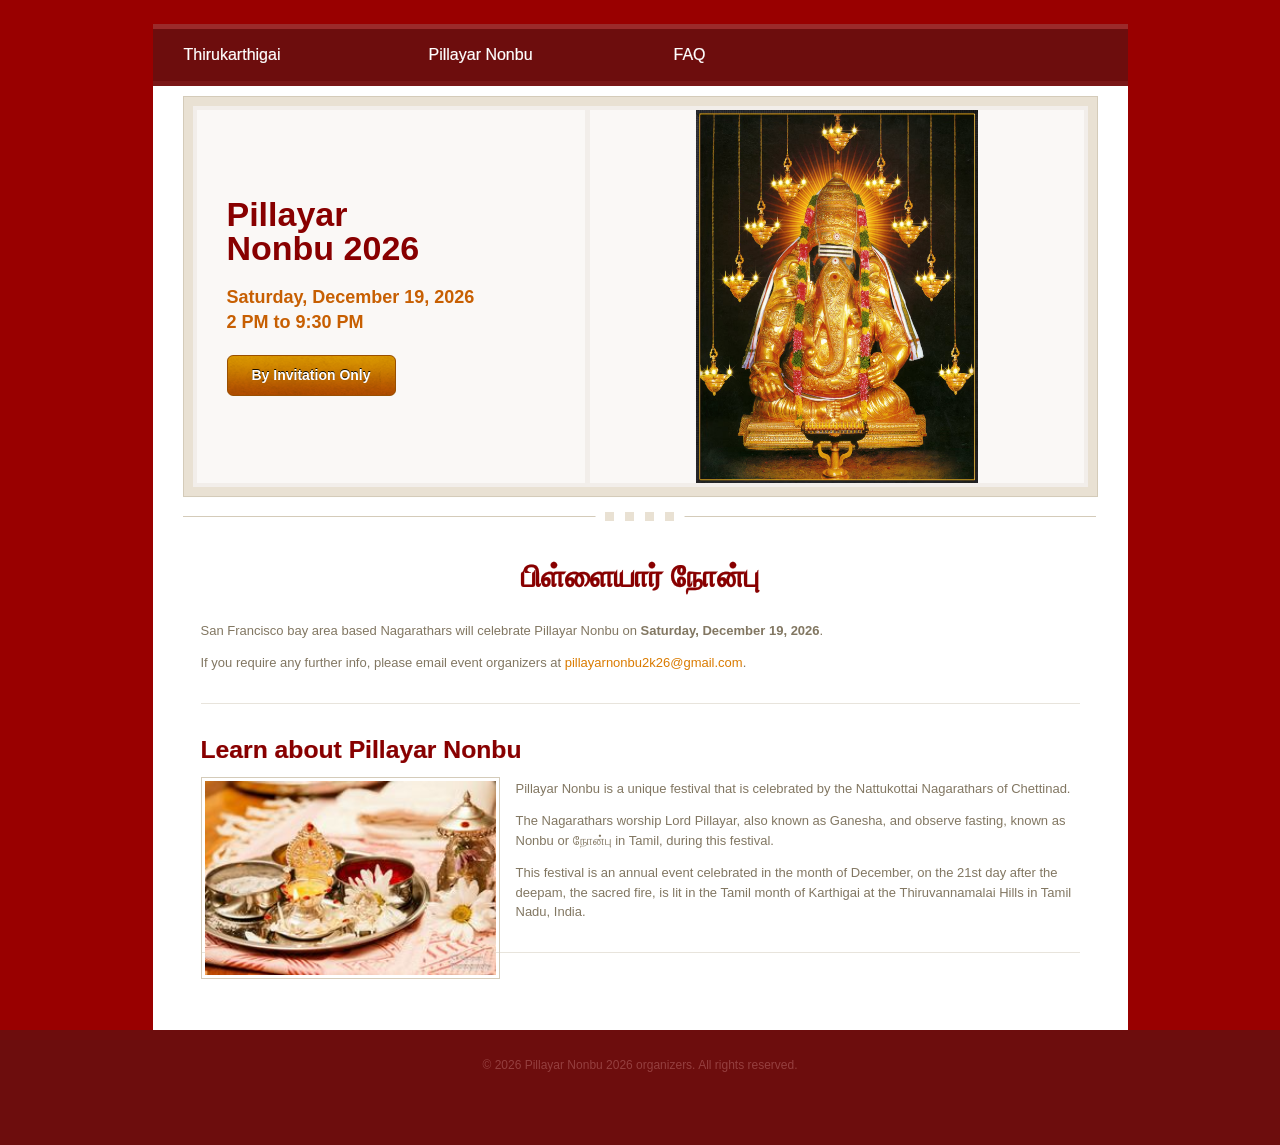
==== index.html @ f567d042 "Enable Thirukarthigai Thirukalyanam page and add to navigation menu" ====
<!doctype html>
<html lang="en-us">
  <head>
	<meta name="generator" content="Hugo 0.152.2">
    <meta charset="utf-8">
    <meta name="viewport" content="width=device-width, initial-scale=1">
    <title>Pillayar Nonbu 2026</title>
    <meta name="description" content="Pillayar Nonbu 2026 event information and background for the Nagarathar community.">
    <meta name="robots" content="index,follow">
    <meta name="google-site-verification" content="LrNGr9xJeI0RZqVk1M5NE3oVTOi-sulEWozOU9PxaXI" />
    <link rel="canonical" href="https://pillayarnonbu2026.com/index.html">
    <meta property="og:type" content="website">
    <meta property="og:title" content="Pillayar Nonbu 2026">
    <meta property="og:description" content="Pillayar Nonbu 2026 event information and background for the Nagarathar community.">
    <meta property="og:image" content="https://pillayarnonbu2026.com/assets/images/ganesha-2026.png">
    <meta property="og:url" content="https://pillayarnonbu2026.com/index.html">
    <link rel="stylesheet" href="/assets/css/styles.css">
    
  </head>
  <body class="landing-page wsite-theme-light">
    <div id="wrapper">
      <div id="wrap">
        <div id="wrap-in">
          <div id="main-wrap">
            <div id="nav-wrap">
              <div id="page">
                <nav id="topnav" aria-label="Primary navigation">
                  <ul class="wsite-menu-default">
                    
                      <li>
                        <a href="/thirukarthigai-thirukalyanam.html">Thirukarthigai</a>
                      </li>
                    
                      <li>
                        <a href="/pillayar-nonbu-2026.html">Pillayar Nonbu</a>
                      </li>
                    
                      <li>
                        <a href="/faq.html">FAQ</a>
                      </li>
                    
                  </ul>
                  <div style="clear: both;"></div>
                </nav>
              </div>
            </div>

            <div id="page">
              <div id="main-bot">
                <div id="main-inner">
                  <div id="main">
                    
  
  <div id="banner">
    <div id="banner-outer">
      <div id="banner-inner">
        <div id="bannerleft">
          <div class="wsite-header" role="img" aria-label="Traditional Pillayar Nonbu celebration setting"></div>
        </div>
        <div id="bannerright" class="landing-banner-outer">
          <div class="landing-banner-mid">
            <div class="landing-banner-inner">
              <h1 id="page-title">Pillayar<br>Nonbu 2026</h1>
              <p>Saturday, December 19, 2026<br>2 PM to 9:30 PM</p>
              
                <a class="wsite-button wsite-button-large wsite-button-highlight" href="mailto:pillayarnonbu2k26@gmail.com">
                  <span class="wsite-button-inner">By Invitation Only</span>
                </a>
              
            </div>
          </div>
        </div>
        <div style="clear: both;"></div>
      </div>
    </div>
  </div>


  <div id="content">
    <div id="wsite-content" class="wsite-elements wsite-not-footer">
      <section class="content-section">
  <h2 class="tamil-title" lang="ta">பிள்ளையார் நோன்பு</h2>
  <p>San Francisco bay area based Nagarathars will celebrate Pillayar Nonbu on <strong>Saturday, December 19, 2026</strong>.</p>
  <p>If you require any further info, please email event organizers at <a href="mailto:pillayarnonbu2k26@gmail.com">pillayarnonbu2k26@gmail.com</a>.</p>
</section>
<section class="content-section">
  <h2>Learn about Pillayar Nonbu</h2>
  <img class="float-image" src="assets/images/pillayar-nonbu.jpg" alt="Pillayar Nonbu observance">
  <p>Pillayar Nonbu is a unique festival that is celebrated by the Nattukottai Nagarathars of Chettinad.</p>
  <p>The Nagarathars worship Lord Pillayar, also known as Ganesha, and observe fasting, known as Nonbu or <span lang="ta">நோன்பு</span> in Tamil, during this festival.</p>
  <p>This festival is an annual event celebrated in the month of December, on the 21st day after the deepam, the sacred fire, is lit in the Tamil month of Karthigai at the Thiruvannamalai Hills in Tamil Nadu, India.</p>
</section>

    </div>
  </div>

                  </div>
                </div>
              </div>
            </div>
          </div>
        </div>
      </div>
    </div>

    <div id="footer-wrap">
      <div id="page">
        <div id="footer">
          <div class="wsite-elements wsite-footer">
            <div class="paragraph" style="text-align:center;">&copy; 2026 Pillayar Nonbu 2026 organizers. All rights reserved.</div>
          </div>
        </div>
      </div>
    </div>
  </body>
</html>
---- assets/css/styles.css ----
ul, ol, li, h1, h2, h3, h4, h5, h6, pre, form, body, html, div.paragraph, blockquote, fieldset, input { margin: 0; padding: 0; }
 ul, ol, li, h1, h2, h3, h4, h5, h6, pre, form, body, html, p, blockquote, fieldset, input { margin: 0; padding: 0; }
 a img { border: 0; }
 a { color: #da7b00; text-decoration: none; }
 a:hover { color: #ffaa3d; }
 body { font-family: Arial, Helvetica, sans-serif; font-size: 13px; color: #827762; margin: 0; padding: 0; background: #880000; }
 #wrapper { background: url(theme/body-bgb4af.png?1701027336); }
 h2 { font-size: 1.9em; margin: 0; padding: .3em 0; line-height: 1.2; font-family: "Rokkitt", Arial, Helvetica, sans-serif; font-weight: 700; -webkit-text-stroke-width: 0.2px; }
 #content h2 { color: #880000; }
 div.paragraph { font-size: 1em; line-height: 1.5; margin: 0; padding: .5em 0; }
 p { font-size: 1em; line-height: 1.5; margin: 0; padding: .5em 0; }
 blockquote { font-style:italic; border-left:4px solid #da7b00; margin:10px 0 10px 0; padding-left:20px; line-height:1.5; color:#888; }
 #content div.paragraph { color: #827762; }
 #content p { color: #827762; }
 #content abbr { border-bottom: 1px dotted #8f8f8f; }
 #header-wrap { background: url(theme/header-bg-redb4af.jpg?1701027336) center bottom repeat-x; padding: 15px 0 150px; }
 #main-wrap { position: relative; margin-top: -140px; }
 #wrap-in { background: url(theme/wrap-inner-bg-redb4af.png?1701027336) center bottom repeat-x; }
 #page { margin: 0 auto; width: 975px; z-index: 2; position: relative; }
 #header-wrap, #main-wrap, #footer-wrap { min-width: 960px; }
 #header { padding: 0 50px; margin: 0; }
 .wsite-logo, .wsite-logo a:hover { color: #ffffff; }
 #logo, #logo a { font-size: 42px; color: #fff; margin: 0; font-weight: 700; padding: 0; float: left; font-family: "Rokkitt", Arial, Helvetica, sans-serif; -webkit-text-stroke-width: 0.25px; }
 #header-right a { color: #da7b00; }
 #header-right a:hover { color: #ffc67d; }
 #header { width: 100%; height: 90px; }
 #header, #header table { border-collapse: collapse; border-spacing: 0; }
 #header td { vertical-align: middle; text-align: left; }
 #logo { padding: 25px 0 25px 20px; }
 #header-right { padding: 0 20px 0 10px; }
 #header-right table { float: right; width: 1px; }
 #header-right td { padding: 0; }
 #header-right .phone-number .wsite-text { color: #270505; font-size: 13px; font-weight: 700; font-family: "Lato", "Myriad Pro", Arial, Helvetica, sans-serif; text-decoration: none; margin: 2px 0 0 15px; display: block; white-space: nowrap; }
 #header-right .wsite-social { vertical-align: middle; margin: 0 0 0 12px; }
 .wsite-social-item { width: 23px; height: 23px; margin: 0 0 0 3px; background-image:url(theme/social-redb4af.png?1701027336); }
 #footer .wsite-social-item { background-image:url(theme/social-blackb4af.png?1701027336); }
 .wsite-social-facebook {background-position:0 0;}
 .wsite-social-facebook:hover {background-position:0 -23px;}
 .wsite-social-facebook:active {background-position:0 -46px;}
 .wsite-social-pinterest {background-position:-23px 0;}
 .wsite-social-pinterest:hover {background-position:-23px -23px;}
 .wsite-social-pinterest:active {background-position:-23px -46px;}
 .wsite-social-twitter {background-position:-46px 0;}
 .wsite-social-twitter:hover {background-position:-46px -23px;}
 .wsite-social-twitter:active {background-position:-46px -46px;}
 .wsite-social-linkedin {background-position:-69px 0;}
 .wsite-social-linkedin:hover {background-position:-69px -23px;}
 .wsite-social-linkedin:active {background-position:-69px -46px;}
 .wsite-social-mail {background-position:-92px 0;}
 .wsite-social-mail:hover {background-position:-92px -23px;}
 .wsite-social-mail:active {background-position:-92px -46px;}
 .wsite-social-rss {background-position:-115px 0;}
 .wsite-social-rss:hover {background-position:-115px -23px;}
 .wsite-social-rss:active {background-position:-115px -46px;}
 .wsite-social-flickr {background-position:-138px 0;}
 .wsite-social-flickr:hover {background-position:-138px -23px;}
 .wsite-social-flickr:active {background-position:-138px -46px;}
 .wsite-social-plus {background-position:-161px 0;}
 .wsite-social-plus:hover {background-position:-161px -23px;}
 .wsite-social-plus:active {background-position:-161px -46px;}
 .wsite-social-vimeo {background-position:-184px 0;}
 .wsite-social-vimeo:hover {background-position:-184px -23px;}
 .wsite-social-vimeo:active {background-position:-184px -46px;}
 .wsite-social-yahoo {background-position:-207px 0;}
 .wsite-social-yahoo:hover {background-position:-207px -23px;}
 .wsite-social-yahoo:active {background-position:-207px -46px;}
 .wsite-social-youtube {background-position:-230px 0;}
 .wsite-social-youtube:hover {background-position:-230px -23px;}
 .wsite-social-youtube:active {background-position:-230px -46px;}
 #header-right .search { }
 #header-right .wsite-search { margin: 0 0 0 15px; vertical-align: middle; }
 #header-right .wsite-search-input { width: 132px; height: 15px; border: none; padding: 8px 10px !important; color: #fff; font-size: 12px; background: url(theme/input-bgb4af.png?1701027336) no-repeat; }
 #header-right .wsite-search-button { position: relative; width: 28px; height: 31px; color: #010101; font-size: 12px; border: none; margin: 0; padding: 0; background: url(theme/submit-bg-redb4af.png?1701027336) no-repeat; }
 #nav-wrap { }
 #topnav { clear: both; margin: 0 20px; padding: 0 10px; background: #771d1d url(theme/nav-bg-redb4af.png?1701027336) repeat-x; border-bottom: 5px solid #771d1d; border-top: 5px solid #771d1d; }
 #topnav ul { list-style: none; float: left; }
 #topnav ul li { list-style: none; float: left; padding: 9px 15px 9px 0; background: url(theme/nav-sep-redb4af.png?1701027336) right center no-repeat; margin-right: 10px; }
 #topnav a { float: left; display: block; color: #ffffff; text-decoration: none; font-family: 'Brawler', Arial, Helvetica, sans-serif; padding: 8px 20px; outline: 0; list-style-type: none; font-size: 16px; line-height: 1; border: 1px solid transparent; -webkit-border-radius: 5px; -moz-border-radius: 5px; border-radius: 5px; -webkit-text-stroke-width: 0.2px; }
 #topnav ul > li:last-child, #topnav ul > span:last-child li { background: none; padding-right: 0; }
 #topnav li#active a, #topnav a:hover { color: #fff; background: #da7b00 url(theme/nav-active-redb4af.png?1701027336) no-repeat; border: 1px solid #da7b00; }
 #wsite-menus .wsite-menu li a { padding: 10px; color: #ffffff; background: #4c0000; border: 0; border-bottom: 1px solid #771d1d; }
 #wsite-menus .wsite-menu li:last-child a { border-bottom: none; }
 #wsite-menus .wsite-menu li:last-child a:hover { border-bottom: none; }
 #wsite-menus .wsite-menu li a:hover { color: #fff; background: #350000; }
 #main-bot { background: url(theme/main-botb4af.png?1701027336) left bottom no-repeat; padding-bottom: 25px; }
 #main-inner { background: url(theme/main-innerb4af.png?1701027336) repeat-y; padding: 10px 30px 0; }
 #main { }
 #content { min-height: 400px; padding: 18px 18px 28px 18px; }
 #banner { position: relative; background: url(theme/banner-botb4af.png?1701027336) left bottom no-repeat; padding-bottom: 24px; overflow: hidden; }
 #banner-outer { background: #e9e1d3; padding: 9px; border: 1px solid #d4cbb9; }
 #banner-inner { border: 4px solid #f6f3ec; }
 .tall-header-page .wsite-header { width: 887px; height: 323px; background: url(theme/banner-tallb4af.jpg?1701027336) no-repeat; }
 .short-header-page .wsite-header { width: 887px; height: 183px; background: url(theme/banner-shortb4af.jpg?1701027336) no-repeat; }
 .no-header-page #banner-outer { display: none; }
 .landing-page #banner { overflow: hidden; }
 .landing-page #banner-inner { background: #faf8f6; border-color: #f2eeea; }
 #bannerleft { float: right; padding: 0; position: relative; border-left: 5px solid #f2eeea; }
 .landing-page .wsite-header { width: 494px; height: 373px; background: url(theme/banner-landingb4af.jpg?1701027336) no-repeat; }
 .landing-banner-outer { display: table; #position: relative; overflow: hidden; }
 .landing-banner-mid { #position: absolute; #top: 50%; display: table-cell; vertical-align: middle; }
 .landing-banner-inner { #position: relative; #top: -50%; }
 #bannerright { float: left; width: 323px; height: 373px; padding: 0 30px; }
 #bannerright h2 { color: #880000; font-size: 34px; font-family: "Rokkitt", "Myriad Pro", Arial, Helvetica, sans-serif; font-weight: 700; padding: 0px; line-height: 34px; }
 #bannerright div.paragraph { color: #827762; font-size: 1em; padding: 20px 0px; line-height: 140%; margin: 0; }
 #bannerright p { color: #827762; font-size: 1em; padding: 20px 0px; line-height: 140%; margin: 0; }
 #bannerright .wsite-button { margin: 0; }
 .splash-page #header { width: 532px; }
 .splash-page #banner { width: 527px; height: 161px; padding: 6px 4px 4px 6px; background: url(theme/banner-splash-bgb4af.html?1701027336) no-repeat; }
 .splash-page .wsite-header { width: 515px; height: 149px; background: url(theme/banner-splashb4af.html?1701027336) no-repeat; }
 .splash-page #content-container { width: 528px; }
 .splash-page #content { width: 528px; }
 .splash-page #footer { width: 524px; }
 #footer-wrap { background: #880000 url(theme/footer-wrap-redb4af.png?1701027336) center top repeat; position: relative; z-index: 1; }
 #footer { padding: 20px 50px 50px; font-size: 12px; color: #953f3f; font-family: Arial, Helvetica, sans-serif; text-align: right; }
 #footer div.paragraph, #footer .wsite-form-label, #footer { color: #953f3f; }
 #footer p, #footer .wsite-form-label, #footer { color: #953f3f; }
 #footer a { color: #fff; }
 #footer a:hover { color: #c88c8c; }
 #footer h2 { font-size: 18px; margin: 0; color: #953f3f; padding: .3em 0; line-height: 1.5; font-family: "Rokkitt", "Myriad Pro", Arial, Helvetica, sans-serif; font-weight: 700; border-bottom:1px solid #662020; margin-bottom:5px; }
 #footer span { vertical-align: middle; }
 .wsite-footer { margin-bottom: 15px; }
 #footer blockquote { border-left:4px solid #953f3f; color:#953f3f; }
 #footer hr {background:#953f3f !important;}
 .wsite-form-label { display: inline-block; color: #827762; font-family: Arial, Helvetica, sans-serif; font-size: 1em; padding: 12px 0 5px 0; }
 .form-radio-container { color: #827762; font-size: 1em; font-family: Arial, Helvetica, sans-serif; }
 .wsite-form-input, .wsite-search-element-input { font-family: Arial, Helvetica, sans-serif; font-size: 1em; color: #827762; background: #fff url(theme/fieldb4af.png?1701027336) repeat-x; border: 1px solid #d4cbb9; padding: 6px 4px 6px !important; line-height: 1; -webkit-border-radius: 10px; -moz-border-radius: 10px; border-radius: 10px; }
 .form-select { color: #827762; background: url#fff (field.png); border: 1px solid #d4cbb9; font-size: 1em; font-family: Arial, Helvetica, sans-serif; padding: 3px 4px; width: 320px; height: 27px; line-height: 27px; -webkit-border-radius: 10px; -moz-border-radius: 10px; border-radius: 10px; }
 .wsite-form-container { margin-top:0px !important; text-align:left; }
 .wsite-footer .wsite-form-label { font-size: 1em; padding: 5px 0 2px 0; }
 .wsite-footer .wsite-form-field { width:300px !important; }
 .wsite-footer .form-radio-container { font-size:1em; color:#953f3f; }
 .wsite-footer .wsite-form-input { font-size: 1em; width: 100% !important; }
 .wsite-footer .form-select { width: 100%; }
 .wsite-button { color: #fff !important; font-family: Arial, Helvetica, sans-serif; height: 34px; display: inline-block; font-size: 12px; border: none; font-weight: bold; font-size: 13px; text-decoration: none; padding: 0 15px 0 0; background: url(theme/button_redb4af.png?1701027336) no-repeat 100% -105px; text-shadow:0 -1px 0 rgba(0,0,0,0.9); }
 .wsite-button:hover { background-position: 100% -140px; }
 .wsite-button:active { background-position: 100% -175px; }
 .wsite-button-inner { height: 34px; line-height: 34px; display: block; font-size: 14px; font-weight: bold; border: none; text-decoration: none; padding: 0 10px 0 25px; background: url(theme/button_redb4af.png?1701027336) no-repeat 0 0; }
 .wsite-button:hover .wsite-button-inner { background-position: 0 -35px; }
 .wsite-button:active .wsite-button-inner { background-position: 0 -70px; }
 .wsite-button-large { height: 41px; background: url(theme/button_large_redb4af.png?1701027336) no-repeat 100% -126px; padding: 0 15px 0 0; }
 .wsite-button-large:hover { background-position: 100% -168px; }
 .wsite-button-large:active { background-position: 100% -210px; }
 .wsite-button-large .wsite-button-inner { height: 41px; line-height: 41px; padding: 0 10px 0 25px; background: url(theme/button_large_redb4af.png?1701027336) no-repeat 0 0; }
 .wsite-button-large:hover .wsite-button-inner { background-position: 0 -42px; }
 .wsite-button-large:active .wsite-button-inner { background-position: 0 -84px; }
 .wsite-button-large.wsite-button-highlight { background-image: url(theme/button_large_highlight_redb4af.png?1701027336); }
 .wsite-button-large.wsite-button-highlight .wsite-button-inner { background-image: url(theme/button_large_highlight_redb4af.png?1701027336); }
 .wsite-button-highlight { background-image: url(theme/button_highlight_redb4af.png?1701027336); }
 .wsite-button-highlight .wsite-button-inner { background-image: url(theme/button_highlight_redb4af.png?1701027336); }

div.paragraph ul, div.paragraph ol { padding-left: 3em !important; margin: 5px 0 !important; }
div.paragraph li { padding-left: 5px !important; margin: 3px 0 0 !important; }
div.paragraph ul, div.paragraph ul li { list-style: disc outside !important; }
div.paragraph ol, div.paragraph ol li { list-style: decimal outside !important; }

/* Pillayar Nonbu 2026 Hugo adaptation. */
body {
  background: #990000;
}

#wrapper {
  background: #990000;
}

#wrap-in {
  background: #990000;
  padding-top: 24px;
}

#main-wrap {
  margin-top: 0;
}

#header-wrap,
.site-header,
.masthead,
.brand,
.brand img,
.brand-text {
  display: none;
}

#topnav {
  background: #6d0d0d;
  border-bottom-color: #7a1717;
  border-top-color: #9b2a2a;
  margin: 0;
}

#topnav ul {
  float: none;
}

#topnav ul li {
  background: none;
  min-width: 220px;
}

#topnav a[aria-current="page"] {
  color: #fff;
  background: #d98200;
  border: 1px solid #e19b22;
}

#main-inner {
  background: #fff;
}

#main-bot {
  background: #fff;
}

#banner {
  background-color: #fff;
}

#footer-wrap {
  background: #6d0d0d;
}

.landing-page .wsite-header {
  background: #faf8f6 url(../images/ganesha-2026.png) center center no-repeat !important;
  background-size: contain !important;
}

#bannerright h1 {
  color: #880000;
  font-family: "Rokkitt", "Myriad Pro", Arial, Helvetica, sans-serif;
  font-size: 34px;
  font-weight: 700;
  line-height: 34px;
  margin: 0;
  padding: 0;
}

#bannerright p {
  color: #c75f02;
  font-family: "Dosis", Arial, Helvetica, sans-serif;
  font-size: 18px;
  font-weight: 700;
}

#content {
  background: #fff;
}

.content-section {
  margin: 0 0 24px;
  padding: 0 0 24px;
  border-bottom: 1px solid #e8e4dc;
}

.content-section h2 {
  color: #880000;
}

.tamil-title {
  color: #880000;
  display: block;
  font-family: Georgia, "Tamil MN", serif;
  font-size: 30px;
  font-weight: bold;
  line-height: 1.3;
  padding: 18px 0;
  text-align: center;
}

.float-image {
  border: 1px solid #d4cbb9;
  float: left;
  margin: 5px 16px 10px 0;
  padding: 3px;
  width: 291px;
}

.center-image {
  margin: 12px auto;
}

.two-column {
  overflow: hidden;
}

.two-column > img {
  float: left;
  margin: 10px 24px 10px 0;
  max-width: 377px;
  width: 44%;
}

.program {
  list-style: none;
  margin: 12px 0;
  padding: 0;
}

.program li {
  border-bottom: 1px solid #e8e4dc;
  padding: 6px 0;
}

.program strong {
  color: #880000;
  display: inline-block;
  width: 110px;
}

.map-link {
  background: #faf8f6;
  border: 1px solid #d4cbb9;
  padding: 12px;
}

.muted {
  color: #827762;
}

@media screen and (max-width: 760px) {
  #header-wrap,
  #main-wrap,
  #footer-wrap {
    min-width: 0;
  }

  #page {
    width: auto;
  }

  #topnav {
    margin: 0;
  }

  #topnav ul li {
    float: none;
    margin-right: 0;
    min-width: 0;
    padding-right: 0;
  }

  #topnav a {
    float: none;
  }

  #main-inner {
    background: #fff;
    padding: 10px 14px 0;
  }

  #main-bot,
  #banner {
    background: none;
    padding-bottom: 14px;
  }

  #bannerleft,
  #bannerright,
  .two-column > img,
  .float-image {
    float: none;
    width: auto;
    max-width: 100%;
  }

  #bannerleft {
    border-left: 0;
  }

  #bannerright {
    height: auto;
    padding: 24px;
  }

  .landing-page .wsite-header {
    width: auto;
    max-width: 100%;
  }

  .two-column > img,
  .float-image {
    margin: 10px auto;
  }

  .faq-tabs {
    flex-direction: column;
    gap: 8px;
  }

  .faq-tab {
    width: 100%;
    justify-content: center;
  }
}

/* FAQ Page & Filter Tabs */
.faq-container {
  margin: 15px 0;
}

.faq-tabs {
  display: flex;
  gap: 12px;
  margin-bottom: 24px;
  border-bottom: 2px solid #e9e1d3;
  padding-bottom: 12px;
}

.faq-tab {
  background: #faf8f6;
  border: 1px solid #d4cbb9;
  border-radius: 6px;
  color: #827762;
  padding: 10px 20px;
  font-size: 15px;
  font-weight: bold;
  cursor: pointer;
  transition: all 0.2s ease;
  display: inline-flex;
  align-items: center;
  gap: 8px;
}

.faq-tab:hover {
  background: #f2eeea;
  color: #880000;
  border-color: #c4bba9;
}

.faq-tab.active {
  background: #880000;
  color: #ffffff;
  border-color: #880000;
  box-shadow: 0 2px 4px rgba(136, 0, 0, 0.2);
}

.faq-group {
  display: flex;
  flex-direction: column;
  gap: 16px;
}

.faq-card {
  background: #ffffff;
  border: 1px solid #e9e1d3;
  border-left: 4px solid #da7b00;
  border-radius: 6px;
  padding: 16px 20px;
  box-shadow: 0 1px 3px rgba(0,0,0,0.05);
}

.faq-card h3 {
  color: #880000;
  font-size: 1.25em;
  margin-bottom: 8px;
  font-family: "Rokkitt", Arial, Helvetica, sans-serif;
}

.faq-card p {
  color: #554f44;
  line-height: 1.6;
  margin: 0;
  padding: 0;
}

.faq-card.private-card {
  border-left-color: #880000;
  background: #fffdfa;
}

.faq-notice {
  background: #fff7ed;
  border: 1px solid #fed7aa;
  border-radius: 6px;
  padding: 12px 16px;
  margin-bottom: 16px;
}

.lock-badge {
  display: inline-block;
  background: #880000;
  color: #ffffff;
  font-weight: bold;
  font-size: 12px;
  padding: 4px 10px;
  border-radius: 4px;
  margin-bottom: 6px;
}
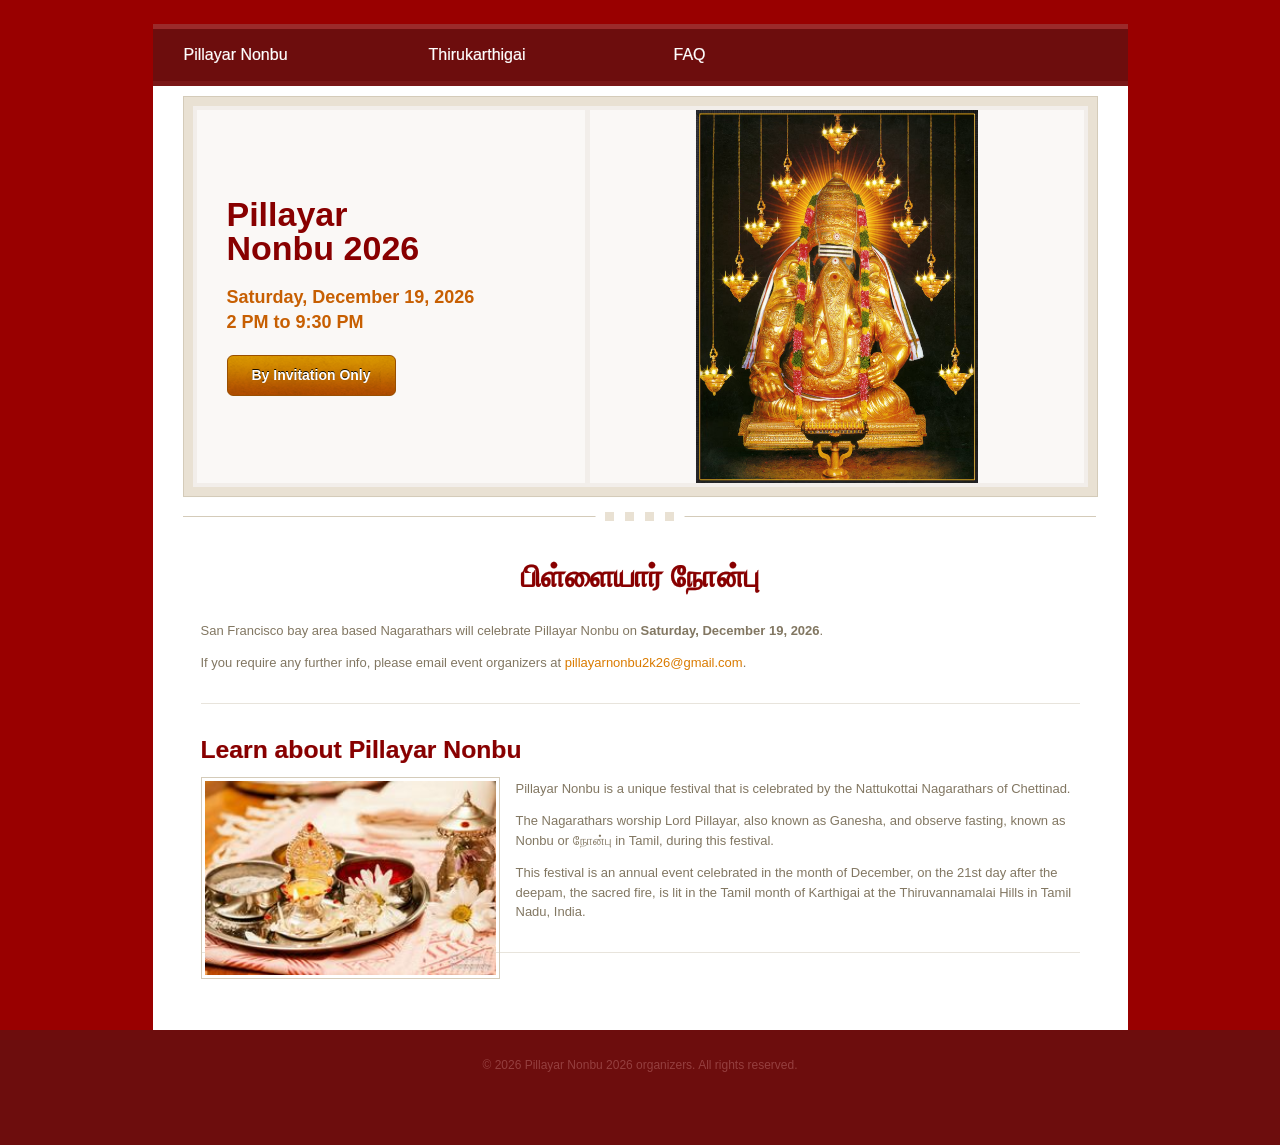
==== commit 22024228: "Reorder navigation tabs: 1st Pillayar Nonbu, 2nd Thirukarthigai, 3rd FAQ" ====
--- a/index.html
+++ b/index.html
@@ -28,11 +28,11 @@
                   <ul class="wsite-menu-default">
                     
                       <li>
-                        <a href="/thirukarthigai-thirukalyanam.html">Thirukarthigai</a>
+                        <a href="/pillayar-nonbu-2026.html">Pillayar Nonbu</a>
                       </li>
                     
                       <li>
-                        <a href="/pillayar-nonbu-2026.html">Pillayar Nonbu</a>
+                        <a href="/thirukarthigai-thirukalyanam.html">Thirukarthigai</a>
                       </li>
                     
                       <li>
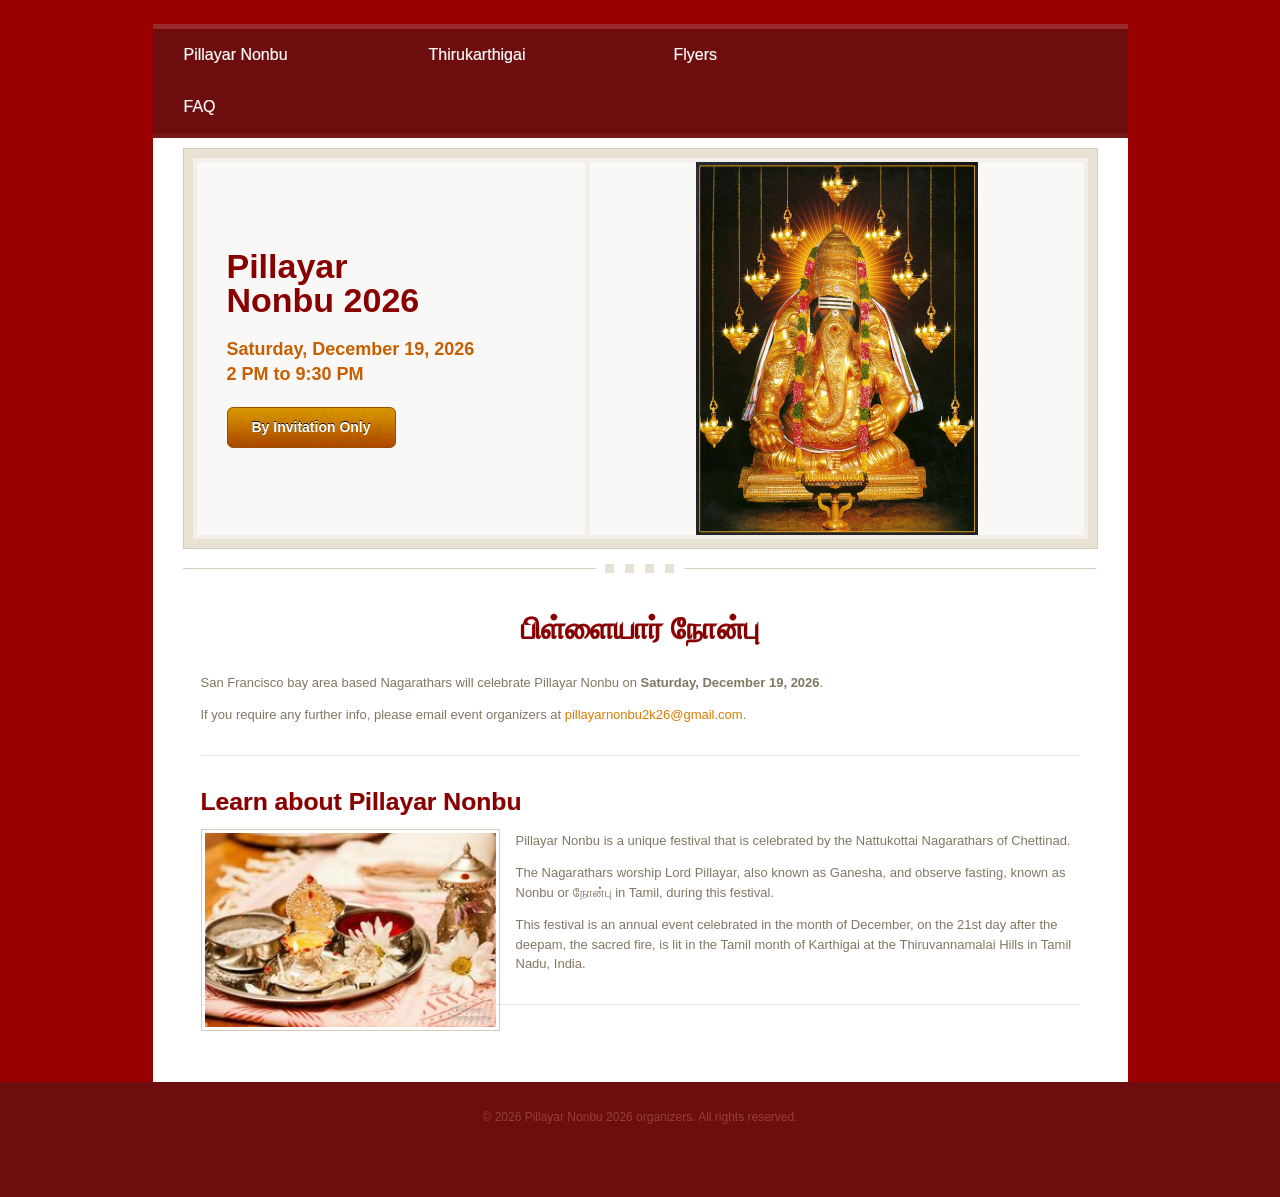
==== commit 6bd97e8c: "Add Flyers tab right before FAQ with Instagram feed layout" ====
--- a/index.html
+++ b/index.html
@@ -17,7 +17,7 @@
     <link rel="stylesheet" href="/assets/css/styles.css">
     
   </head>
-  <body class="landing-page wsite-theme-light">
+  <body class="landing-page wsite-theme-light page-_index">
     <div id="wrapper">
       <div id="wrap">
         <div id="wrap-in">
@@ -33,6 +33,10 @@
                     
                       <li>
                         <a href="/thirukarthigai-thirukalyanam.html">Thirukarthigai</a>
+                      </li>
+                    
+                      <li>
+                        <a href="/flyers.html">Flyers</a>
                       </li>
                     
                       <li>
@@ -55,7 +59,7 @@
     <div id="banner-outer">
       <div id="banner-inner">
         <div id="bannerleft">
-          <div class="wsite-header" role="img" aria-label="Traditional Pillayar Nonbu celebration setting"></div>
+          <div class="wsite-header" role="img" aria-label="Traditional Pillayar Nonbu celebration setting" style="background-image: url('/assets/images/ganesha-2026.png') !important;"></div>
         </div>
         <div id="bannerright" class="landing-banner-outer">
           <div class="landing-banner-mid">
--- a/assets/css/styles.css
+++ b/assets/css/styles.css
@@ -484,3 +484,346 @@
   border-radius: 4px;
   margin-bottom: 6px;
 }
+
+/* Formatted Tamil Event Card Styling */
+.tamil-event-card {
+  background: #faf8f6;
+  border: 1px solid #d4cbb9;
+  border-left: 5px solid #880000;
+  border-radius: 8px;
+  padding: 22px 24px;
+  margin: 10px 0;
+  box-shadow: 0 2px 6px rgba(0, 0, 0, 0.04);
+}
+
+.tamil-event-header {
+  border-bottom: 1px solid #e8e4dc;
+  padding-bottom: 12px;
+  margin-bottom: 16px;
+}
+
+.event-badge {
+  display: inline-block;
+  background: #da7b00;
+  color: #ffffff;
+  font-size: 13px;
+  font-weight: bold;
+  padding: 3px 10px;
+  border-radius: 4px;
+  margin-bottom: 8px;
+}
+
+.tamil-title-main {
+  color: #880000;
+  font-family: Georgia, "Tamil MN", serif;
+  font-size: 24px;
+  font-weight: bold;
+  line-height: 1.35;
+  margin: 0;
+  padding: 0;
+}
+
+.tamil-event-details {
+  display: flex;
+  flex-direction: column;
+  gap: 12px;
+}
+
+.detail-row {
+  display: flex;
+  align-items: center;
+  gap: 12px;
+  font-size: 15px;
+  line-height: 1.5;
+}
+
+.detail-icon {
+  font-size: 18px;
+  flex-shrink: 0;
+}
+
+.detail-text {
+  color: #3e382d;
+}
+
+.detail-text strong {
+  color: #880000;
+}
+
+/* Thirukarthigai Thirukalyanam Page - Murugan Image Resized (+1/3) */
+@media screen and (min-width: 768px) {
+  .page-thirukarthigai-thirukalyanam #bannerleft {
+    float: right;
+    width: 340px;
+    height: 480px;
+    border-left: 5px solid #f2eeea;
+  }
+
+  .page-thirukarthigai-thirukalyanam .landing-page .wsite-header,
+  .page-thirukarthigai-thirukalyanam #bannerleft .wsite-header {
+    width: 340px;
+    height: 480px;
+    background-size: contain !important;
+    background-position: center center !important;
+  }
+
+  .page-thirukarthigai-thirukalyanam #bannerright {
+    float: left;
+    width: 480px;
+    height: 480px;
+    padding: 0 24px;
+  }
+
+  .page-thirukarthigai-thirukalyanam #bannerright h1 {
+    font-size: 32px;
+    line-height: 38px;
+  }
+}
+
+@media screen and (max-width: 767px) {
+  .page-thirukarthigai-thirukalyanam #bannerleft {
+    width: 100%;
+    height: 380px;
+    float: none;
+    border-left: 0;
+  }
+
+  .page-thirukarthigai-thirukalyanam .wsite-header {
+    width: 100%;
+    height: 380px;
+  }
+
+  .page-thirukarthigai-thirukalyanam #bannerright {
+    width: auto;
+    height: auto;
+    float: none;
+    padding: 20px;
+  }
+}
+
+/* Instagram-Style Feed Layout */
+.insta-feed-container {
+  max-width: 580px;
+  margin: 0 auto;
+  padding: 10px 0 30px;
+}
+
+.insta-feed-header {
+  text-align: center;
+  margin-bottom: 24px;
+}
+
+.insta-feed-header h2 {
+  color: #880000;
+  font-family: "Rokkitt", Georgia, serif;
+  font-size: 28px;
+  margin-bottom: 4px;
+}
+
+.insta-feed {
+  display: flex;
+  flex-direction: column;
+  gap: 28px;
+}
+
+.insta-card {
+  background: #ffffff;
+  border: 1px solid #e0d8c8;
+  border-radius: 12px;
+  box-shadow: 0 4px 12px rgba(0, 0, 0, 0.06);
+  overflow: hidden;
+  transition: transform 0.2s ease, box-shadow 0.2s ease;
+}
+
+.insta-card:hover {
+  transform: translateY(-2px);
+  box-shadow: 0 6px 18px rgba(136, 0, 0, 0.12);
+}
+
+.insta-card-header {
+  display: flex;
+  align-items: center;
+  padding: 14px 16px;
+  background: #faf8f6;
+  border-bottom: 1px solid #f0eae0;
+  gap: 12px;
+}
+
+.insta-avatar {
+  width: 42px;
+  height: 42px;
+  border-radius: 50%;
+  object-fit: cover;
+  border: 2px solid #da7b00;
+  padding: 1px;
+}
+
+.insta-user-info {
+  display: flex;
+  flex-direction: column;
+  flex-grow: 1;
+}
+
+.insta-username {
+  font-weight: 700;
+  color: #262626;
+  font-size: 15px;
+}
+
+.insta-location {
+  font-size: 12px;
+  color: #737373;
+}
+
+.insta-badge {
+  background: #880000;
+  color: #ffffff;
+  font-size: 11px;
+  font-weight: bold;
+  padding: 3px 8px;
+  border-radius: 12px;
+}
+
+.insta-image-wrapper {
+  position: relative;
+  background: #faf8f6;
+  cursor: pointer;
+  overflow: hidden;
+  text-align: center;
+}
+
+.insta-image-wrapper img {
+  width: 100%;
+  height: auto;
+  display: block;
+  transition: transform 0.3s ease;
+}
+
+.insta-image-wrapper:hover img {
+  transform: scale(1.02);
+}
+
+.insta-overlay {
+  position: absolute;
+  top: 0;
+  left: 0;
+  width: 100%;
+  height: 100%;
+  background: rgba(0, 0, 0, 0.35);
+  display: flex;
+  align-items: center;
+  justify-content: center;
+  opacity: 0;
+  transition: opacity 0.25s ease;
+  color: #ffffff;
+  font-weight: bold;
+  font-size: 16px;
+}
+
+.insta-image-wrapper:hover .insta-overlay {
+  opacity: 1;
+}
+
+.insta-card-actions {
+  display: flex;
+  align-items: center;
+  justify-content: space-between;
+  padding: 12px 16px 6px;
+}
+
+.insta-btn-like {
+  background: none;
+  border: 1px solid #e0d8c8;
+  border-radius: 20px;
+  padding: 6px 14px;
+  font-size: 14px;
+  cursor: pointer;
+  color: #880000;
+  font-weight: bold;
+  transition: all 0.2s ease;
+}
+
+.insta-btn-like:hover, .insta-btn-like.liked {
+  background: #fff0f0;
+  border-color: #880000;
+  transform: scale(1.05);
+}
+
+.insta-date-tag {
+  font-size: 12px;
+  color: #827762;
+  font-weight: 600;
+}
+
+.insta-card-caption {
+  padding: 8px 16px 16px;
+  font-size: 14px;
+  line-height: 1.5;
+  color: #333333;
+}
+
+.insta-card-caption strong {
+  color: #880000;
+  margin-right: 6px;
+}
+
+.insta-hashtags {
+  margin-top: 6px;
+  color: #00376b;
+  font-size: 13px;
+  font-weight: 500;
+}
+
+/* Lightbox Modal */
+.insta-modal {
+  display: none;
+  position: fixed;
+  z-index: 9999;
+  top: 0;
+  left: 0;
+  width: 100%;
+  height: 100%;
+  background-color: rgba(0, 0, 0, 0.85);
+  backdrop-filter: blur(4px);
+  align-items: center;
+  justify-content: center;
+  padding: 20px;
+}
+
+.insta-modal.active {
+  display: flex;
+}
+
+.insta-modal-content {
+  position: relative;
+  max-width: 90vw;
+  max-height: 90vh;
+  text-align: center;
+}
+
+.insta-modal-content img {
+  max-width: 90vw;
+  max-height: 80vh;
+  border-radius: 8px;
+  box-shadow: 0 8px 32px rgba(0, 0, 0, 0.5);
+  object-fit: contain;
+}
+
+.insta-modal-close {
+  position: absolute;
+  top: -40px;
+  right: 0;
+  color: #ffffff;
+  font-size: 32px;
+  font-weight: bold;
+  background: none;
+  border: none;
+  cursor: pointer;
+}
+
+.insta-modal-caption {
+  color: #ffffff;
+  margin-top: 12px;
+  font-size: 16px;
+  font-weight: 500;
+}
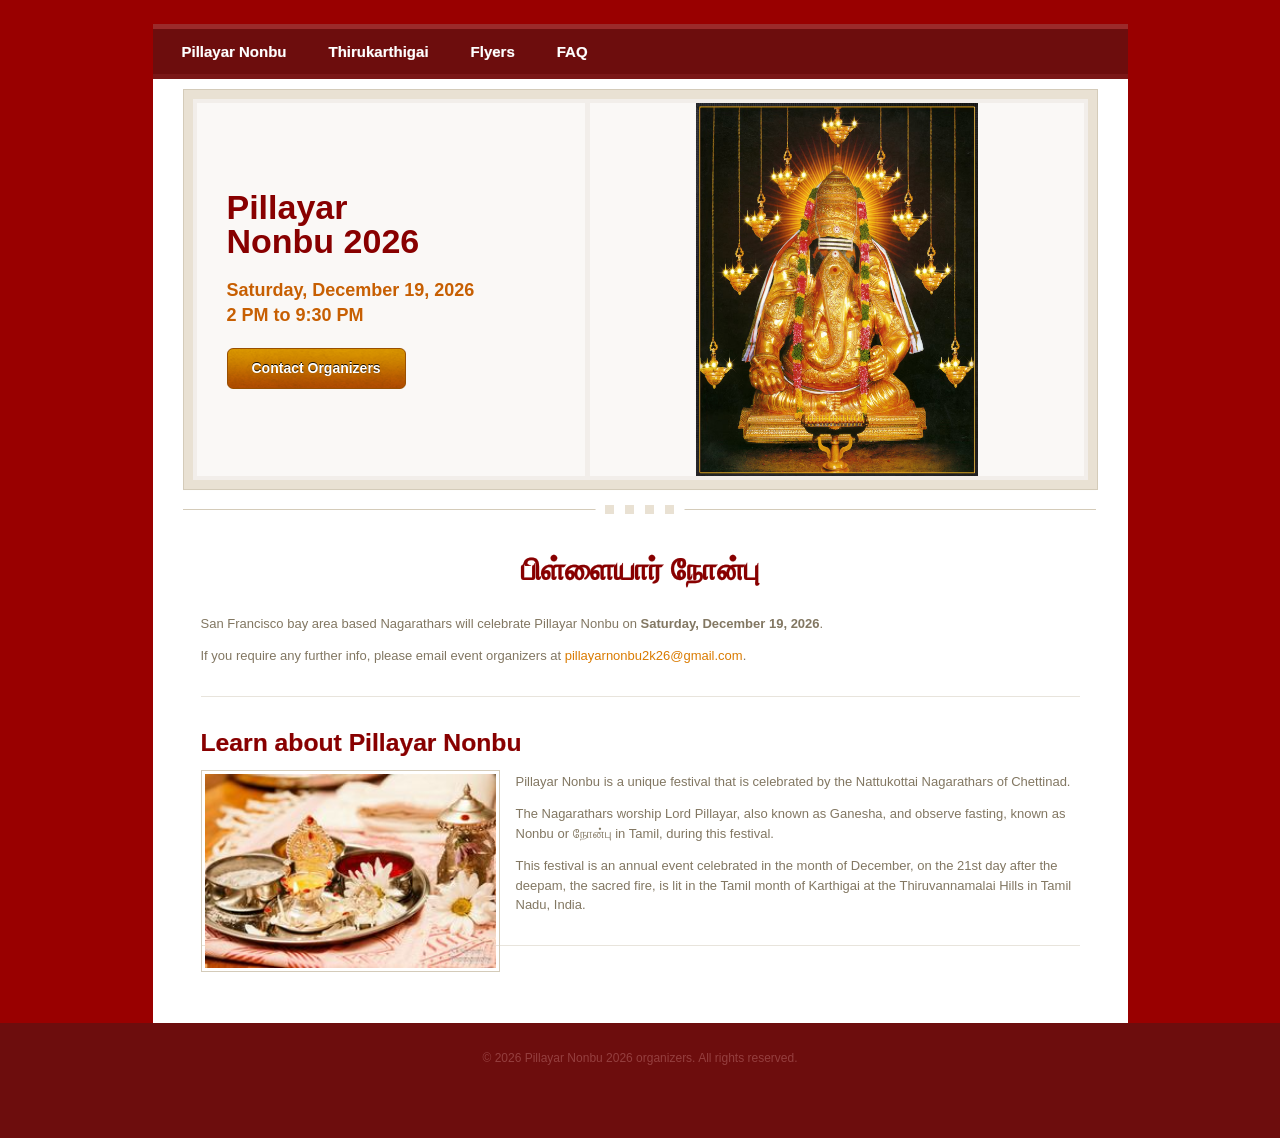
==== commit 6d6de3ea: "Update Contact Organizers button links to mailto:pillayarnonbu2k26@gmail.com across all pages" ====
--- a/index.html
+++ b/index.html
@@ -68,7 +68,7 @@
               <p>Saturday, December 19, 2026<br>2 PM to 9:30 PM</p>
               
                 <a class="wsite-button wsite-button-large wsite-button-highlight" href="mailto:pillayarnonbu2k26@gmail.com">
-                  <span class="wsite-button-inner">By Invitation Only</span>
+                  <span class="wsite-button-inner">Contact Organizers</span>
                 </a>
               
             </div>
--- a/assets/css/styles.css
+++ b/assets/css/styles.css
@@ -185,15 +185,36 @@
   border-bottom-color: #7a1717;
   border-top-color: #9b2a2a;
   margin: 0;
+  padding: 6px 12px;
 }
 
 #topnav ul {
+  display: flex;
+  flex-direction: row;
+  flex-wrap: nowrap;
+  align-items: center;
+  gap: 8px;
   float: none;
+  margin: 0;
+  padding: 0;
+  list-style: none;
 }
 
 #topnav ul li {
   background: none;
-  min-width: 220px;
+  float: none;
+  min-width: auto;
+  margin-right: 0;
+  padding: 0;
+}
+
+#topnav a {
+  float: none;
+  display: inline-block;
+  padding: 8px 16px;
+  font-size: 15px;
+  font-weight: 600;
+  white-space: nowrap;
 }
 
 #topnav a[aria-current="page"] {
@@ -219,7 +240,10 @@
 }
 
 .landing-page .wsite-header {
-  background: #faf8f6 url(../images/ganesha-2026.png) center center no-repeat !important;
+  background-color: #faf8f6;
+  background-image: url(../images/ganesha-2026.png);
+  background-position: center center;
+  background-repeat: no-repeat;
   background-size: contain !important;
 }
 
@@ -315,7 +339,7 @@
   color: #827762;
 }
 
-@media screen and (max-width: 760px) {
+@media screen and (max-width: 860px) {
   #header-wrap,
   #main-wrap,
   #footer-wrap {
@@ -327,18 +351,34 @@
   }
 
   #topnav {
-    margin: 0;
+    margin: 0 !important;
+    padding: 8px 10px !important;
+  }
+
+  #topnav ul {
+    display: flex !important;
+    flex-direction: column !important;
+    align-items: stretch !important;
+    gap: 6px !important;
+    width: 100% !important;
   }
 
   #topnav ul li {
-    float: none;
-    margin-right: 0;
-    min-width: 0;
-    padding-right: 0;
+    float: none !important;
+    display: block !important;
+    margin-right: 0 !important;
+    min-width: 0 !important;
+    padding-right: 0 !important;
+    width: 100% !important;
   }
 
   #topnav a {
-    float: none;
+    float: none !important;
+    display: block !important;
+    text-align: center !important;
+    width: 100% !important;
+    box-sizing: border-box !important;
+    padding: 10px 14px !important;
   }
 
   #main-inner {
@@ -563,8 +603,10 @@
   .page-thirukarthigai-thirukalyanam #bannerleft .wsite-header {
     width: 340px;
     height: 480px;
+    background-image: url('/assets/images/SANKAR2_7858.jpg') !important;
     background-size: contain !important;
     background-position: center center !important;
+    background-repeat: no-repeat !important;
   }
 
   .page-thirukarthigai-thirukalyanam #bannerright {
@@ -601,106 +643,129 @@
   }
 }
 
-/* Instagram-Style Feed Layout */
-.insta-feed-container {
-  max-width: 580px;
+/* Instagram-Style Grid Layout */
+.insta-grid-container {
+  width: 100%;
+  max-width: 900px;
   margin: 0 auto;
   padding: 10px 0 30px;
 }
 
-.insta-feed-header {
+.insta-grid-header {
   text-align: center;
   margin-bottom: 24px;
 }
 
-.insta-feed-header h2 {
+.insta-grid-header h2 {
   color: #880000;
   font-family: "Rokkitt", Georgia, serif;
   font-size: 28px;
   margin-bottom: 4px;
 }
 
-.insta-feed {
-  display: flex;
-  flex-direction: column;
-  gap: 28px;
+/* 3 in a row on browser / desktop */
+.insta-grid {
+  display: grid;
+  grid-template-columns: repeat(3, 1fr);
+  gap: 20px;
+}
+
+/* 1 below another on mobile */
+@media screen and (max-width: 767px) {
+  .insta-grid {
+    grid-template-columns: 1fr;
+    gap: 24px;
+  }
 }
 
 .insta-card {
   background: #ffffff;
   border: 1px solid #e0d8c8;
-  border-radius: 12px;
+  border-radius: 10px;
   box-shadow: 0 4px 12px rgba(0, 0, 0, 0.06);
   overflow: hidden;
+  display: flex;
+  flex-direction: column;
   transition: transform 0.2s ease, box-shadow 0.2s ease;
 }
 
 .insta-card:hover {
-  transform: translateY(-2px);
-  box-shadow: 0 6px 18px rgba(136, 0, 0, 0.12);
+  transform: translateY(-3px);
+  box-shadow: 0 8px 20px rgba(136, 0, 0, 0.14);
 }
 
 .insta-card-header {
   display: flex;
   align-items: center;
-  padding: 14px 16px;
+  padding: 10px 12px;
   background: #faf8f6;
   border-bottom: 1px solid #f0eae0;
-  gap: 12px;
+  gap: 8px;
 }
 
 .insta-avatar {
-  width: 42px;
-  height: 42px;
+  width: 32px;
+  height: 32px;
   border-radius: 50%;
   object-fit: cover;
   border: 2px solid #da7b00;
-  padding: 1px;
+  flex-shrink: 0;
 }
 
 .insta-user-info {
   display: flex;
   flex-direction: column;
   flex-grow: 1;
+  min-width: 0;
 }
 
 .insta-username {
   font-weight: 700;
   color: #262626;
-  font-size: 15px;
+  font-size: 13px;
+  white-space: nowrap;
+  overflow: hidden;
+  text-overflow: ellipsis;
 }
 
 .insta-location {
-  font-size: 12px;
+  font-size: 11px;
   color: #737373;
+  white-space: nowrap;
+  overflow: hidden;
+  text-overflow: ellipsis;
 }
 
 .insta-badge {
   background: #880000;
   color: #ffffff;
-  font-size: 11px;
+  font-size: 10px;
   font-weight: bold;
-  padding: 3px 8px;
-  border-radius: 12px;
-}
-
+  padding: 2px 6px;
+  border-radius: 10px;
+  flex-shrink: 0;
+}
+
+/* Normalized Poster Image Frame */
 .insta-image-wrapper {
   position: relative;
-  background: #faf8f6;
+  width: 100%;
+  aspect-ratio: 4 / 5;
+  background: #111111;
   cursor: pointer;
   overflow: hidden;
-  text-align: center;
 }
 
 .insta-image-wrapper img {
   width: 100%;
-  height: auto;
-  display: block;
+  height: 100%;
+  object-fit: cover;
+  object-position: top center;
   transition: transform 0.3s ease;
 }
 
 .insta-image-wrapper:hover img {
-  transform: scale(1.02);
+  transform: scale(1.04);
 }
 
 .insta-overlay {
@@ -709,7 +774,7 @@
   left: 0;
   width: 100%;
   height: 100%;
-  background: rgba(0, 0, 0, 0.35);
+  background: rgba(0, 0, 0, 0.45);
   display: flex;
   align-items: center;
   justify-content: center;
@@ -717,7 +782,7 @@
   transition: opacity 0.25s ease;
   color: #ffffff;
   font-weight: bold;
-  font-size: 16px;
+  font-size: 13px;
 }
 
 .insta-image-wrapper:hover .insta-overlay {
@@ -728,15 +793,15 @@
   display: flex;
   align-items: center;
   justify-content: space-between;
-  padding: 12px 16px 6px;
+  padding: 8px 12px 4px;
 }
 
 .insta-btn-like {
   background: none;
   border: 1px solid #e0d8c8;
-  border-radius: 20px;
-  padding: 6px 14px;
-  font-size: 14px;
+  border-radius: 16px;
+  padding: 3px 10px;
+  font-size: 12px;
   cursor: pointer;
   color: #880000;
   font-weight: bold;
@@ -746,31 +811,31 @@
 .insta-btn-like:hover, .insta-btn-like.liked {
   background: #fff0f0;
   border-color: #880000;
-  transform: scale(1.05);
 }
 
 .insta-date-tag {
-  font-size: 12px;
+  font-size: 11px;
   color: #827762;
   font-weight: 600;
 }
 
 .insta-card-caption {
-  padding: 8px 16px 16px;
-  font-size: 14px;
-  line-height: 1.5;
+  padding: 4px 12px 12px;
+  font-size: 12px;
+  line-height: 1.45;
   color: #333333;
+  flex-grow: 1;
 }
 
 .insta-card-caption strong {
   color: #880000;
-  margin-right: 6px;
+  margin-right: 4px;
 }
 
 .insta-hashtags {
-  margin-top: 6px;
+  margin-top: 4px;
   color: #00376b;
-  font-size: 13px;
+  font-size: 11px;
   font-weight: 500;
 }
 
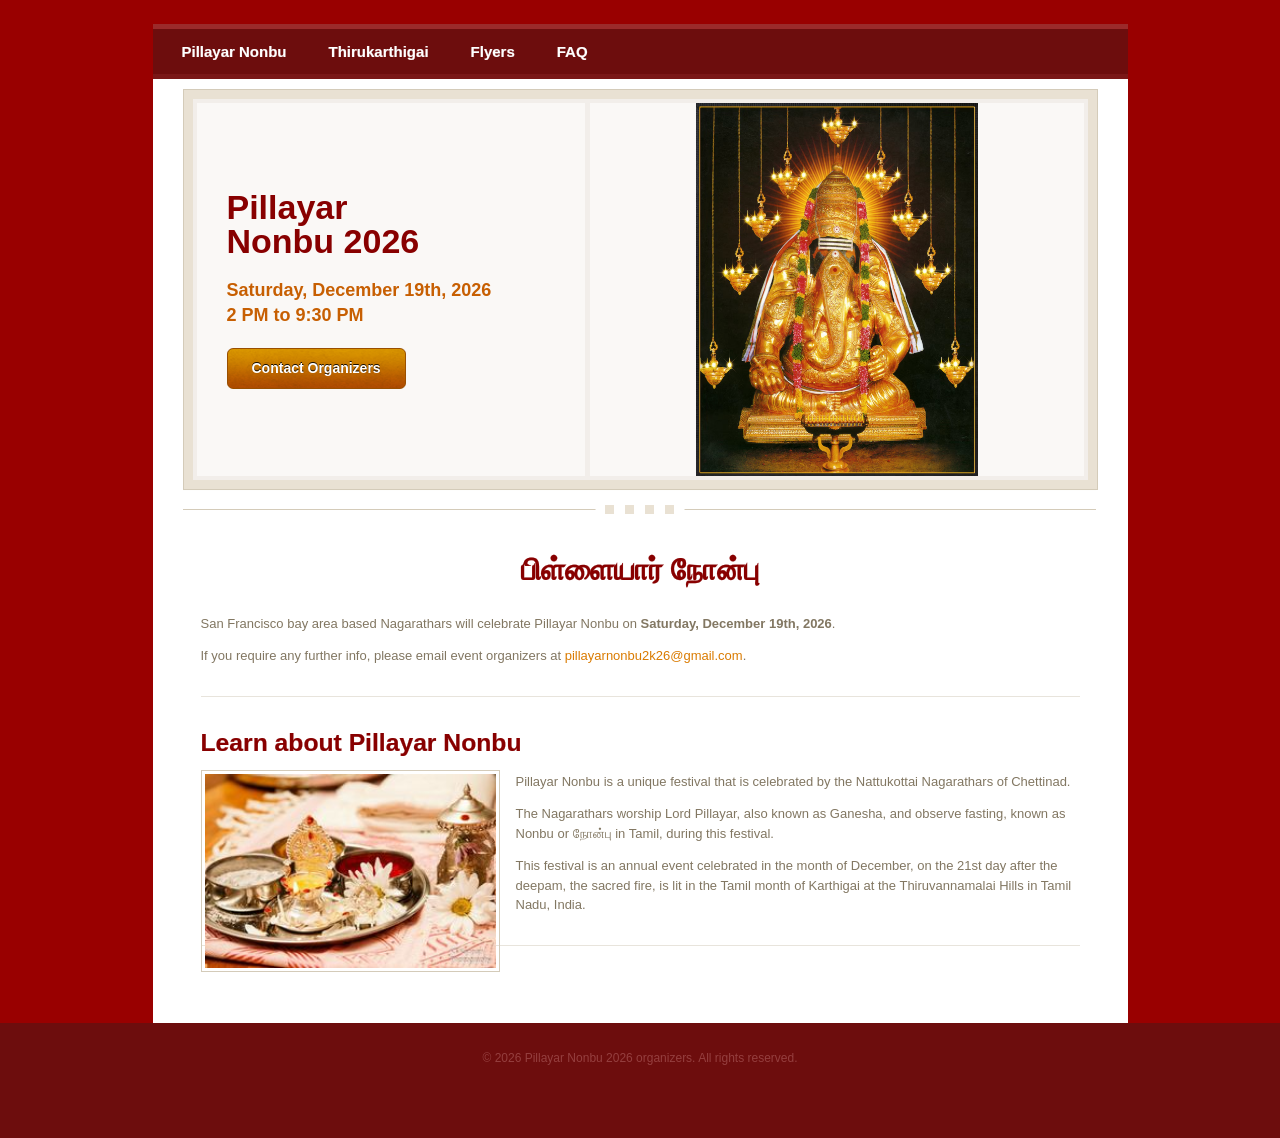
==== commit 5613858a: "Update all date mentions to use ordinal 'th' (December 19th and November 29th) across site" ====
--- a/index.html
+++ b/index.html
@@ -65,7 +65,7 @@
           <div class="landing-banner-mid">
             <div class="landing-banner-inner">
               <h1 id="page-title">Pillayar<br>Nonbu 2026</h1>
-              <p>Saturday, December 19, 2026<br>2 PM to 9:30 PM</p>
+              <p>Saturday, December 19th, 2026<br>2 PM to 9:30 PM</p>
               
                 <a class="wsite-button wsite-button-large wsite-button-highlight" href="mailto:pillayarnonbu2k26@gmail.com">
                   <span class="wsite-button-inner">Contact Organizers</span>
@@ -84,7 +84,7 @@
     <div id="wsite-content" class="wsite-elements wsite-not-footer">
       <section class="content-section">
   <h2 class="tamil-title" lang="ta">பிள்ளையார் நோன்பு</h2>
-  <p>San Francisco bay area based Nagarathars will celebrate Pillayar Nonbu on <strong>Saturday, December 19, 2026</strong>.</p>
+  <p>San Francisco bay area based Nagarathars will celebrate Pillayar Nonbu on <strong>Saturday, December 19th, 2026</strong>.</p>
   <p>If you require any further info, please email event organizers at <a href="mailto:pillayarnonbu2k26@gmail.com">pillayarnonbu2k26@gmail.com</a>.</p>
 </section>
 <section class="content-section">
--- a/assets/css/styles.css
+++ b/assets/css/styles.css
@@ -442,6 +442,7 @@
   margin-bottom: 24px;
   border-bottom: 2px solid #e9e1d3;
   padding-bottom: 12px;
+  flex-wrap: wrap;
 }
 
 .faq-tab {
@@ -472,57 +473,69 @@
   box-shadow: 0 2px 4px rgba(136, 0, 0, 0.2);
 }
 
-.faq-group {
+.faq-panel {
   display: flex;
   flex-direction: column;
   gap: 16px;
 }
 
-.faq-card {
+.faq-panel.hidden {
+  display: none !important;
+}
+
+.faq-item {
   background: #ffffff;
   border: 1px solid #e9e1d3;
   border-left: 4px solid #da7b00;
-  border-radius: 6px;
+  border-radius: 8px;
   padding: 16px 20px;
   box-shadow: 0 1px 3px rgba(0,0,0,0.05);
-}
-
-.faq-card h3 {
-  color: #880000;
-  font-size: 1.25em;
-  margin-bottom: 8px;
-  font-family: "Rokkitt", Arial, Helvetica, sans-serif;
-}
-
-.faq-card p {
-  color: #554f44;
+  transition: all 0.2s ease;
+  cursor: pointer;
+}
+
+.faq-item:hover {
+  border-color: #c4bba9;
+  border-left-color: #880000;
+}
+
+.faq-question {
+  font-size: 16px;
+  font-weight: bold;
+  color: #880000;
+  display: flex;
+  justify-content: space-between;
+  align-items: center;
+  user-select: none;
+  gap: 12px;
+  font-family: "Rokkitt", Georgia, serif;
+}
+
+.faq-question .chevron {
+  width: 20px;
+  height: 20px;
+  transition: transform 0.25s ease;
+  flex-shrink: 0;
+  color: #da7b00;
+}
+
+.faq-item.open .faq-question .chevron {
+  transform: rotate(180deg);
+  color: #880000;
+}
+
+.faq-answer {
+  display: none;
+  font-size: 14.5px;
+  color: #443e35;
   line-height: 1.6;
-  margin: 0;
-  padding: 0;
-}
-
-.faq-card.private-card {
-  border-left-color: #880000;
-  background: #fffdfa;
-}
-
-.faq-notice {
-  background: #fff7ed;
-  border: 1px solid #fed7aa;
-  border-radius: 6px;
-  padding: 12px 16px;
-  margin-bottom: 16px;
-}
-
-.lock-badge {
-  display: inline-block;
-  background: #880000;
-  color: #ffffff;
-  font-weight: bold;
-  font-size: 12px;
-  padding: 4px 10px;
-  border-radius: 4px;
-  margin-bottom: 6px;
+  margin-top: 12px;
+  padding-top: 12px;
+  border-top: 1px solid #f0eae0;
+}
+
+.faq-item.open .faq-answer {
+  display: block;
 }
 
 /* Formatted Tamil Event Card Styling */
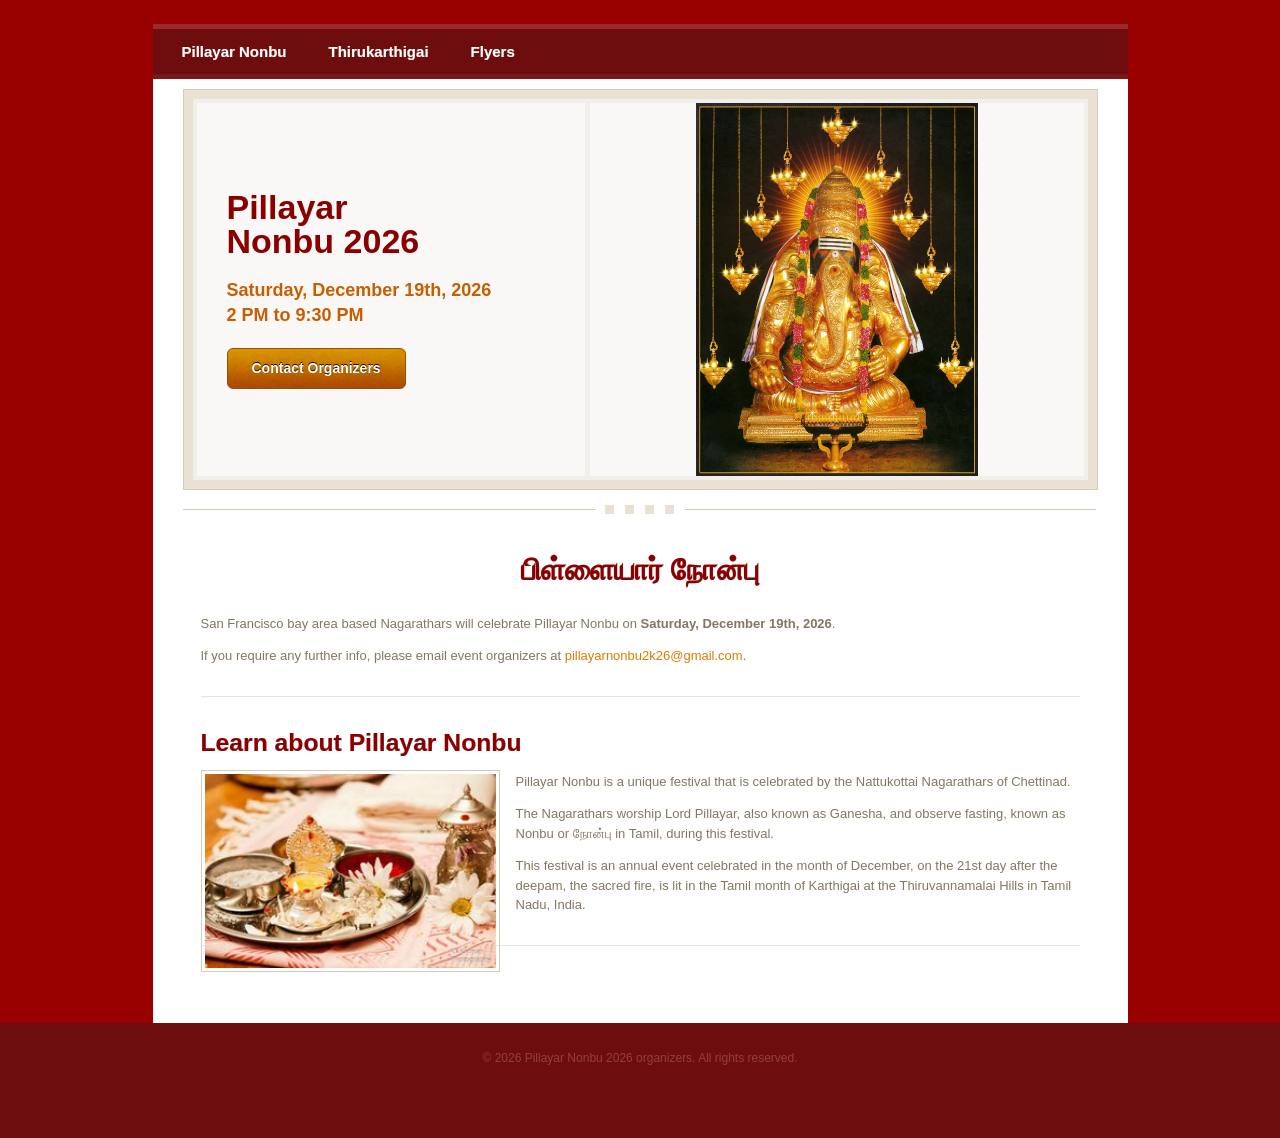
==== commit cce8174c: "Remove FAQ link from main navigation bar so FAQ is only accessible via direct URL" ====
--- a/index.html
+++ b/index.html
@@ -37,10 +37,6 @@
                     
                       <li>
                         <a href="/flyers.html">Flyers</a>
-                      </li>
-                    
-                      <li>
-                        <a href="/faq.html">FAQ</a>
                       </li>
                     
                   </ul>
--- a/assets/css/styles.css
+++ b/assets/css/styles.css
@@ -527,11 +527,37 @@
 .faq-answer {
   display: none;
   font-size: 14.5px;
-  color: #443e35;
+  color: #111111;
   line-height: 1.6;
   margin-top: 12px;
   padding-top: 12px;
   border-top: 1px solid #f0eae0;
+  font-family: Arial, Helvetica, sans-serif;
+}
+
+.faq-answer,
+.faq-answer p,
+.faq-answer li,
+.faq-answer strong,
+.faq-answer b,
+.faq-answer span:not(.event-badge),
+.faq-answer div:not(.event-badge) {
+  color: #111111 !important;
+  font-family: Arial, Helvetica, sans-serif !important;
+  font-size: 14.5px !important;
+  line-height: 1.6 !important;
+}
+
+.faq-answer strong,
+.faq-answer b {
+  color: #000000 !important;
+  font-family: Arial, Helvetica, sans-serif !important;
+  font-weight: 700 !important;
+}
+
+.faq-answer a {
+  color: #0052cc !important;
+  text-decoration: underline;
 }
 
 .faq-item.open .faq-answer {
